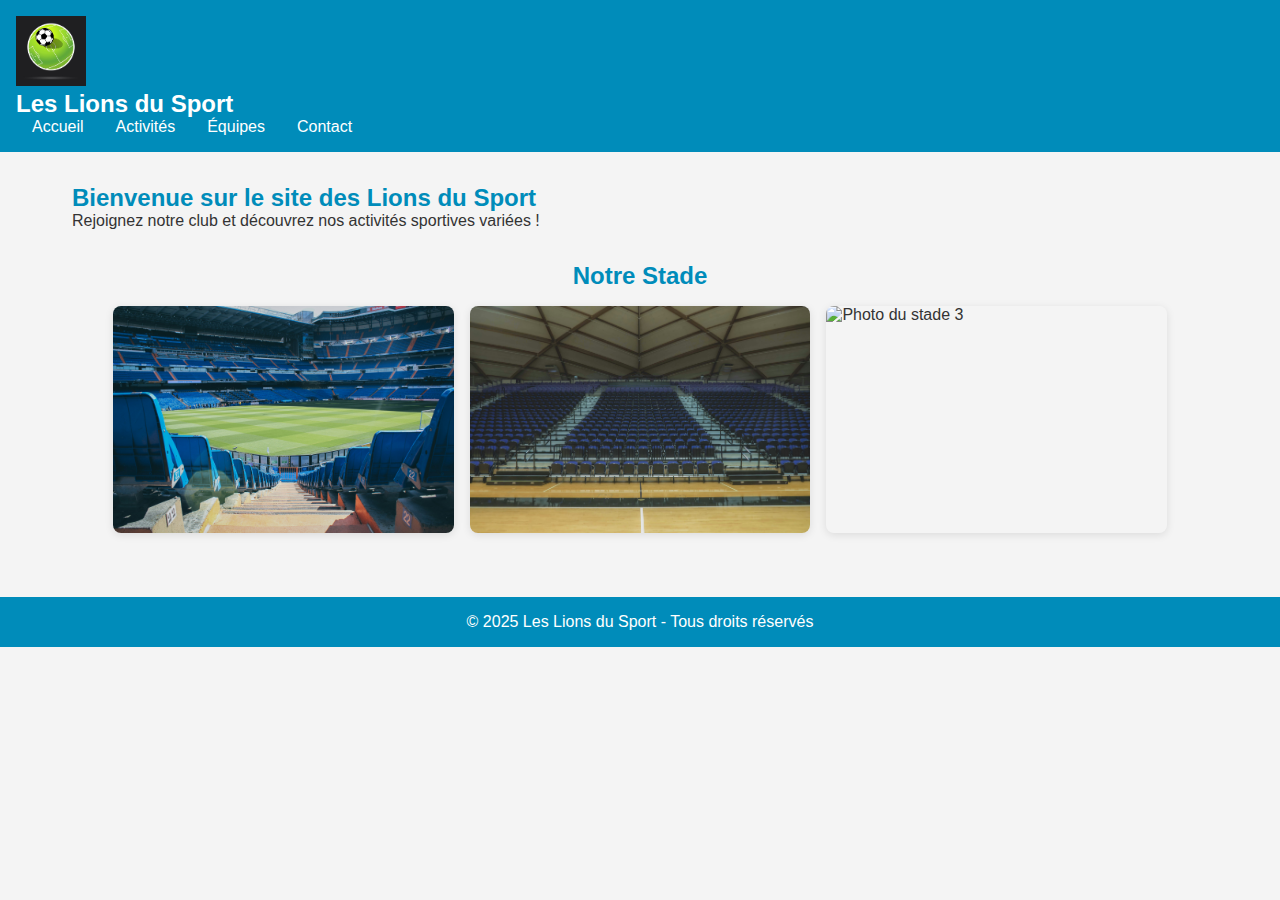
==== index.html @ b46b886d "projetstsde" ====
<!DOCTYPE html>
<html lang="fr">
<head>
    <meta charset="UTF-8">
    <meta name="viewport" content="width=device-width, initial-scale=1.0">
    <title>Les Lions du Sport - Accueil</title>
    <link rel="stylesheet" href="style.css">
</head>
<body>
    <header>
        <div class="logo">
            <img src="images/logo.png" alt="Logo Les Lions du Sport" class="logo-img">
            <h1>Les Lions du Sport</h1>
        </div>
        <nav>
            <ul>
                <li><a href="index.html">Accueil</a></li>
                <li><a href="activites.html">Activités</a></li>
                <li><a href="equipes.html">Équipes</a></li>
                <li><a href="contact.html">Contact</a></li>
            </ul>
        </nav>
    </header>
    <main>
        <section class="intro">
            <h2>Bienvenue sur le site des Lions du Sport</h2>
            <p>Rejoignez notre club et découvrez nos activités sportives variées !</p>
        </section>
        <section class="galerie-stade">
            <h2>Notre Stade</h2>
            <div class="galerie">
                <img src="images/imagesstade1.jpg.jpg" alt="Photo du stade 1">
                <img src="images/imagesstade2.jpg.jpg" alt="Photo du stade 2">
                <img src="images/imagesstade3.jpg.jpg" alt="Photo du stade 3">
            </div>
        </section>
        
    </main>
    <footer>
        <p>&copy; 2025 Les Lions du Sport - Tous droits réservés</p>
    </footer>
</body>
</html>
---- style.css ----
/* Fichier global : style.css */

/* Réinitialisation des marges et paddings */
* {
    margin: 0;
    padding: 0;
    box-sizing: border-box;
}

body {
    font-family: Arial, sans-serif;
    background-color: #f4f4f4;
    color: #333;
}

/* Style global du header */
header {
    background-color: #008CBA;
    color: white;
    padding: 1rem;
}

header .logo h1 {
    margin: 0;
    font-size: 1.5rem;
}

nav ul {
    list-style-type: none;
    display: flex;
    justify-content: center;
}

nav ul li {
    margin: 0 1rem;
}

nav ul li a {
    color: white;
    text-decoration: none;
    font-size: 1rem;
}

footer {
    text-align: center;
    padding: 1rem;
    background-color: #008CBA;
    color: white;
}

/* Style global des sections */
main {
    padding: 2rem;
}

section {
    margin-bottom: 2rem;
}

h2 {
    color: #008CBA;
}

/* Formulaire */
form input, form textarea, form button {
    width: 100%;
    padding: 1rem;
    margin-bottom: 1rem;
    border-radius: 5px;
    border: 1px solid #ccc;
}

form button {
    background-color: #008CBA;
    color: white;
    border: none;
    cursor: pointer;
}

form button:hover {
    background-color: #005f73;
}

/* Responsive Design : Mobile-First */
@media (min-width: 768px) {
    nav ul {
        justify-content: flex-start;
    }

    main {
        max-width: 1200px;
        margin: 0 auto;
    }
}

.galerie-stade {
    margin-top: 2rem;
}

.galerie-stade h2 {
    text-align: center;
    margin-bottom: 1rem;
}

.galerie {
    display: flex;
    flex-direction: column;
    gap: 1rem;
}

.galerie img {
    width: 100%;
    height: auto;
    border-radius: 8px;
    box-shadow: 0 2px 8px rgba(0, 0, 0, 0.1);
}

/* Responsive pour écrans plus larges */
@media (min-width: 768px) {
    .galerie {
        flex-direction: row;
        flex-wrap: wrap;
        justify-content: center;
    }

    .galerie img {
        width: 30%;
    }
}

/* Logo */
.logo-container {
    display: flex;
    align-items: center;
    gap: 1rem;
}

.logo-img {
    width: 50px;
    height: auto;
}

@media (min-width: 768px) {
    .logo-img {
        width: 70px;
    }
}
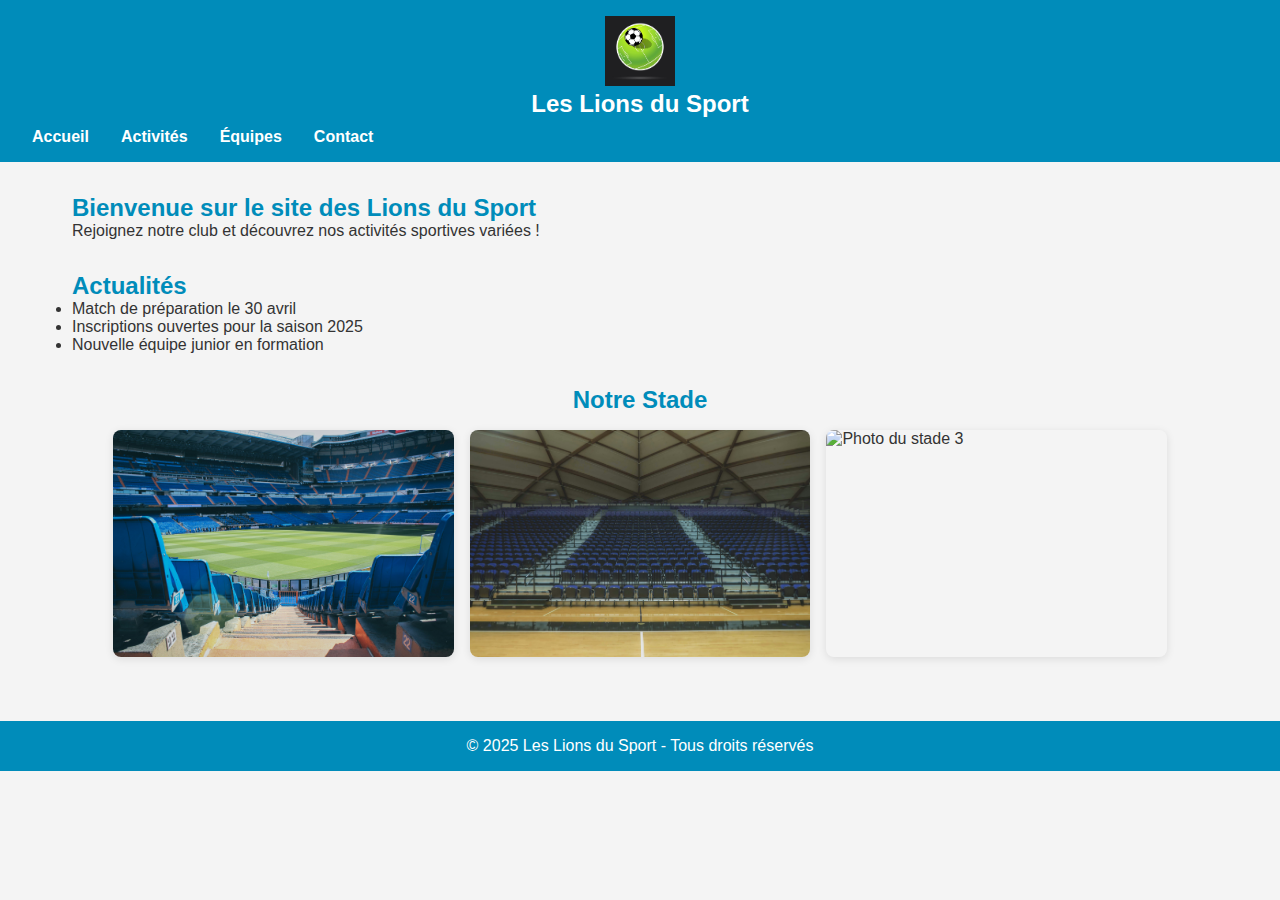
==== commit e1bafa8b: "modifica" ====
--- a/index.html
+++ b/index.html
@@ -4,20 +4,22 @@
     <meta charset="UTF-8">
     <meta name="viewport" content="width=device-width, initial-scale=1.0">
     <title>Les Lions du Sport - Accueil</title>
+    <meta name="description" contact="Bienvenue sur Les Lions du Sport, le site officiel de votre équipe favorite ! Résultats, actualités, joueurs et moments forts, tout est ici">
+    <meta name="keywords" content="motivation, sportive, sportive, Sport, Motivation">
     <link rel="stylesheet" href="style.css">
 </head>
 <body>
     <header>
         <div class="logo">
-            <img src="images/logo.png" alt="Logo Les Lions du Sport" class="logo-img">
+            <img src="logo.png" alt="Logo Les Lions du Sport" class="logo-img">
             <h1>Les Lions du Sport</h1>
         </div>
         <nav>
             <ul>
-                <li><a href="index.html">Accueil</a></li>
-                <li><a href="activites.html">Activités</a></li>
-                <li><a href="equipes.html">Équipes</a></li>
-                <li><a href="contact.html">Contact</a></li>
+                <li><a href="./index.html">Accueil</a></li>
+                <li><a href="./activites/activites.html">Activités</a></li>
+                <li><a href="./equipes/equipes.html">Équipes</a></li>
+                <li><a href="./contact/contact.html">Contact</a></li>
             </ul>
         </nav>
     </header>
@@ -26,12 +28,20 @@
             <h2>Bienvenue sur le site des Lions du Sport</h2>
             <p>Rejoignez notre club et découvrez nos activités sportives variées !</p>
         </section>
+        <section class="actualites">
+            <h2>Actualités</h2>
+            <ul>
+                <li>Match de préparation le 30 avril</li>
+                <li>Inscriptions ouvertes pour la saison 2025</li>
+                <li>Nouvelle équipe junior en formation</li>
+            </ul>
+        </section>
         <section class="galerie-stade">
             <h2>Notre Stade</h2>
             <div class="galerie">
-                <img src="images/imagesstade1.jpg.jpg" alt="Photo du stade 1">
-                <img src="images/imagesstade2.jpg.jpg" alt="Photo du stade 2">
-                <img src="images/imagesstade3.jpg.jpg" alt="Photo du stade 3">
+                <img src="./images/imagesstade1.jpg.jpg" alt="Photo du stade 1">
+                <img src="./images/imagesstade2.jpg.jpg" alt="Photo du stade 2">
+                <img src="./images/imagesstade3.jpg.jpg" alt="Photo du stade 3">
             </div>
         </section>
         
--- a/style.css
+++ b/style.css
@@ -18,6 +18,7 @@
     background-color: #008CBA;
     color: white;
     padding: 1rem;
+    text-align: center;
 }
 
 header .logo h1 {
@@ -29,6 +30,7 @@
     list-style-type: none;
     display: flex;
     justify-content: center;
+    margin-top: 10px;
 }
 
 nav ul li {
@@ -38,7 +40,7 @@
 nav ul li a {
     color: white;
     text-decoration: none;
-    font-size: 1rem;
+    font-weight: bold;
 }
 
 footer {
